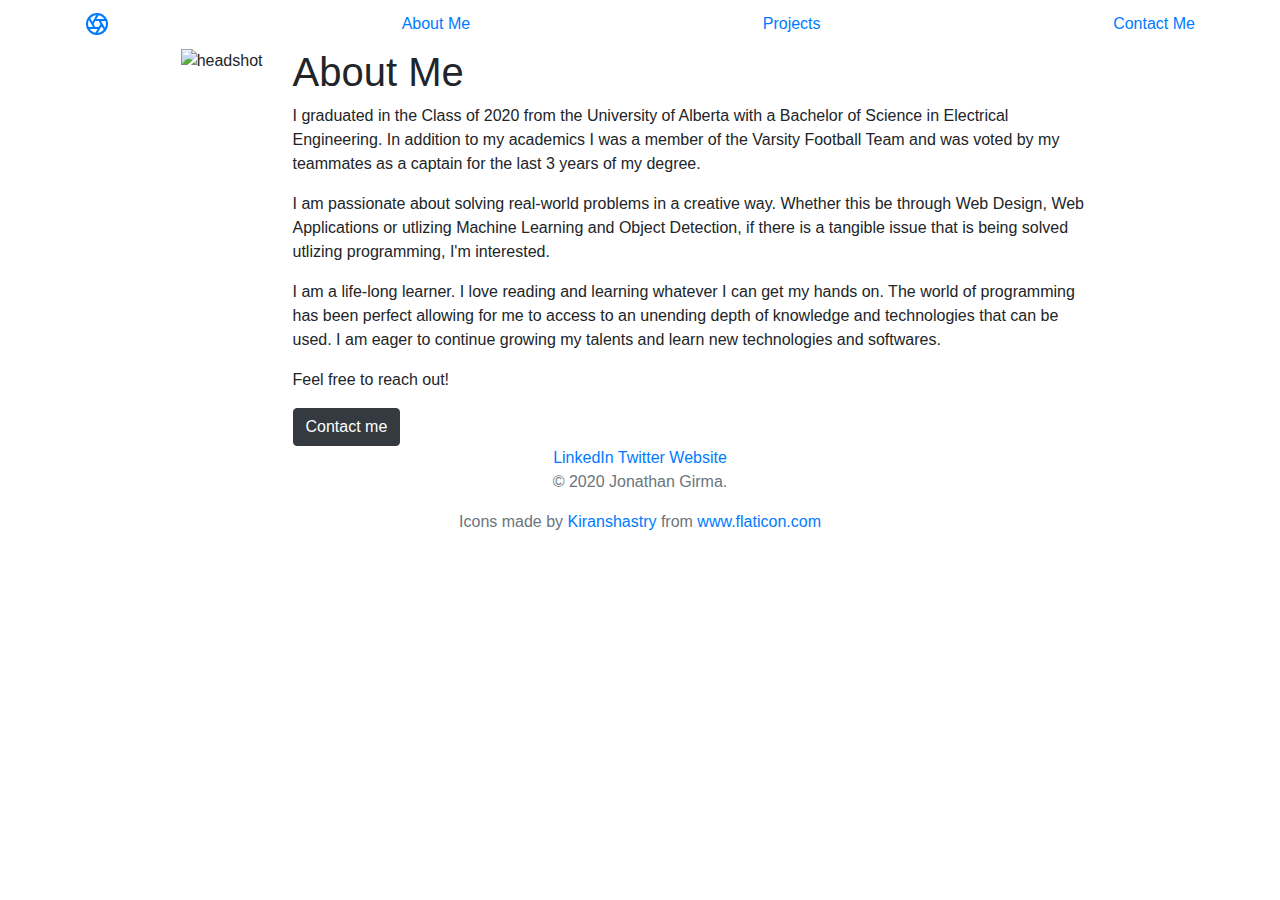
==== about.html @ af46128d "Commit before adding Java Code. This is the almost fully functioning static site." ====
<!DOCTYPE html>
<html lang="en" dir="ltr">

<head>
  <meta charset="utf-8">
  <title>Jonathan Girma</title>
  <link rel="stylesheet" href="https://maxcdn.bootstrapcdn.com/bootstrap/4.0.0/css/bootstrap.min.css" integrity="sha384-Gn5384xqQ1aoWXA+058RXPxPg6fy4IWvTNh0E263XmFcJlSAwiGgFAW/dAiS6JXm" crossorigin="anonymous">
  <link rel="stylesheet" href="css/styles.css">
  <link rel="preconnect" href="https://fonts.gstatic.com">
  <link href="https://fonts.googleapis.com/css2?family=Roboto+Condensed&display=swap" rel="stylesheet">
  <link rel="preconnect" href="https://fonts.gstatic.com">
  <link href="https://fonts.googleapis.com/css2?family=Oswald:wght@500&family=Roboto+Condensed&display=swap" rel="stylesheet">
</head>

<body>
  <header class="site-header py-1">
    <nav class="container d-flex flex-column flex-md-row justify-content-between">
      <a class="py-2 txt-dark" href="../PersonalWebsite/index.html" aria-label="Product">
        <svg xmlns="http://www.w3.org/2000/svg" width="24" height="24" fill="none" stroke="currentColor" stroke-linecap="round" stroke-linejoin="round" stroke-width="2" class="d-block mx-auto" role="img" viewBox="0 0 24 24">
          <title>Product</title>
          <circle cx="12" cy="12" r="10" />
          <path d="M14.31 8l5.74 9.94M9.69 8h11.48M7.38 12l5.74-9.94M9.69 16L3.95 6.06M14.31 16H2.83m13.79-4l-5.74 9.94" />
        </svg>
      </a>
      <a class="py-2 d-none d-md-inline-block txt-dark" href="../PersonalWebsite/about.html">About Me</a>
      <a class="py-2 d-none d-md-inline-block txt-dark" href="../PersonalWebsite/projects.html">Projects</a>
      <a class="py-2 d-none d-md-inline-block txt-dark" href="../PersonalWebsite/contact.html">Contact Me</a>
    </nav>
  </header>
<div class="container about-div bgd-light txt-dark text-right row">
  <!-- <div class="col-3">
    <div class="row">
      <a href="https://www.github.com/jgirma"><img src="images/github.png" alt="github" class="graphic"></a>
    </div>
    <div class="row">
      <a href="https://www.linkedin.com/in/jonathan-girma/"><img src="images/linkedin.png" alt="linkedin" class="graphic"></a>
    </div>
  </div> -->
  <div class="col-lg-3 col-md-12">
    <img src="images/Headshot.JPG" alt="headshot" class="position-relative Headshot">
  </div>
  <div class="col-lg-9 col-md-12 text-left about-me">
    <h1>About Me</h1>
    <p>I graduated in the Class of 2020 from the University of Alberta with a Bachelor of Science in Electrical Engineering. In addition to my academics I was a member of the Varsity Football Team and was voted by my teammates as a captain for the last 3 years of my degree. </p>
    <p>I am passionate about solving real-world problems in a creative way. Whether this be through Web Design, Web Applications or utlizing Machine Learning and Object Detection, if there is a tangible issue that is being solved utlizing programming, I'm interested.</p>
    <p>I am a life-long learner. I love reading and learning whatever I can get my hands on. The world of programming has been perfect allowing for me to access to an unending depth of knowledge and technologies that can be used. I am eager to continue growing my talents and learn new technologies and softwares.</p>
    <p>Feel free to reach out!</p>
    <a href="../PersonalWebsite/contact.html" class="btn btn-dark">Contact me</a>
  </div>
</div>

<div class="container-fluid text-center footnote-div bgd-white">
  <span class="text-muted">
    <a class="footer-link" href="https://www.linkedin.com/">LinkedIn</a>
    <a class="footer-link" href="https://twitter.com/">Twitter</a>
    <a class="footer-link" href="https://www.appbrewery.co/">Website</a>
    <p>© 2020 Jonathan Girma.</p>
    <p>Icons made by <a href="https://www.flaticon.com/authors/kiranshastry" title="Kiranshastry">Kiranshastry</a> from <a href="https://www.flaticon.com/" title="Flaticon"> www.flaticon.com</a></p>
  </span>
</div>
</body>

</html>
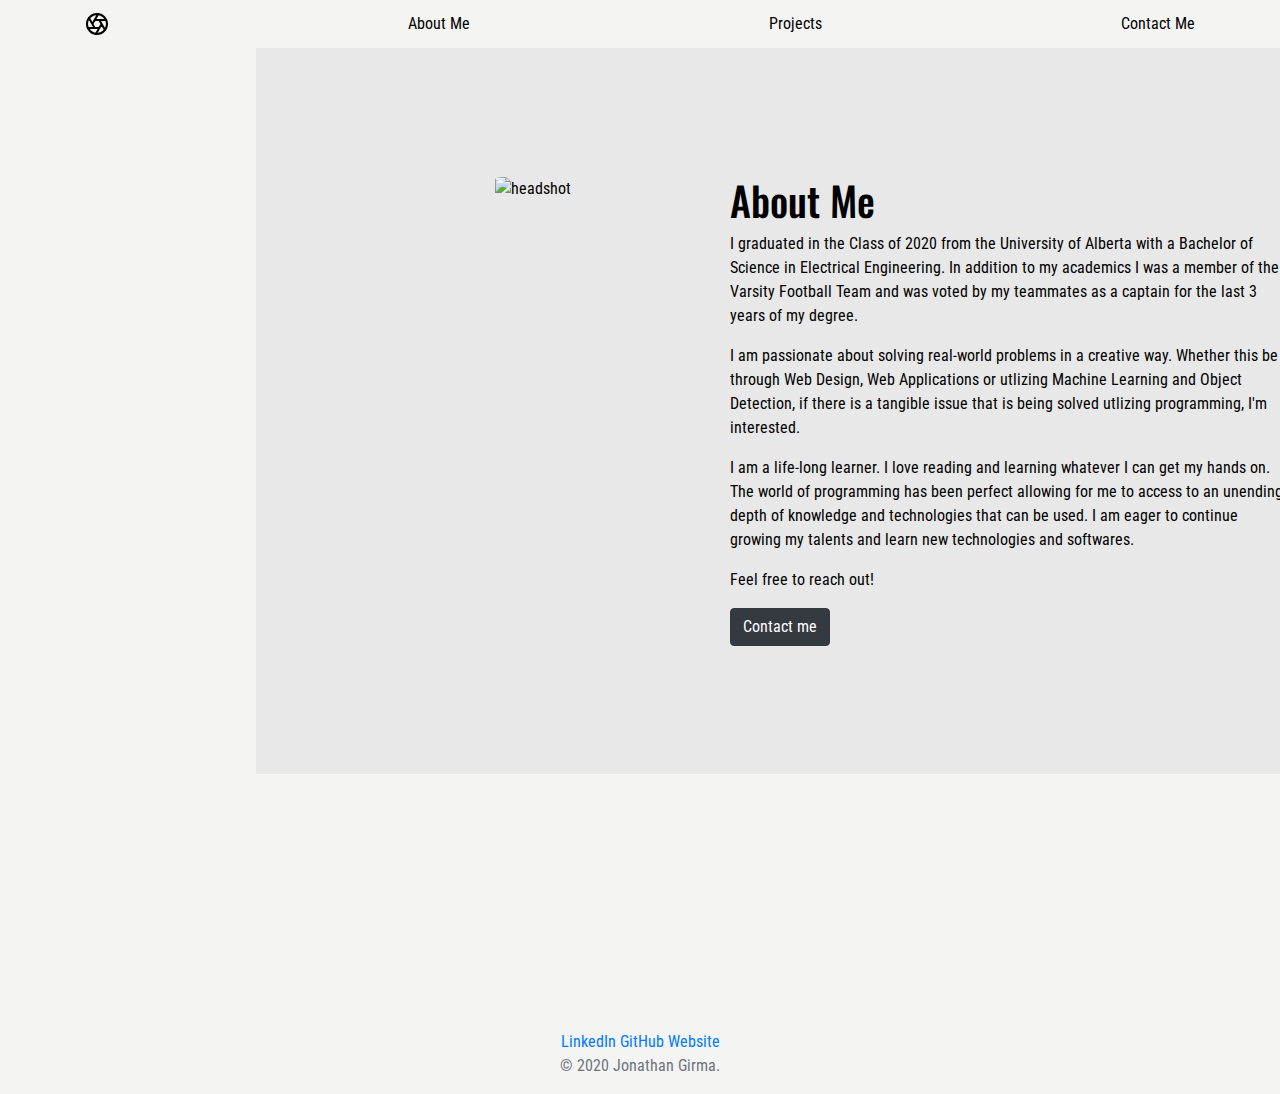
==== commit 69bcc140: "Commit for static website. Still need to add languages and edit form but that's almost it" ====
--- a/about.html
+++ b/about.html
@@ -51,11 +51,10 @@
 
 <div class="container-fluid text-center footnote-div bgd-white">
   <span class="text-muted">
-    <a class="footer-link" href="https://www.linkedin.com/">LinkedIn</a>
-    <a class="footer-link" href="https://twitter.com/">Twitter</a>
-    <a class="footer-link" href="https://www.appbrewery.co/">Website</a>
+    <a class="footer-link" href="https://www.linkedin.com/in/jonathan-girma/">LinkedIn</a>
+    <a class="footer-link" href="https://www.github.com/jgirma">GitHub</a>
+    <a class="footer-link" href="https://jgirma.github.io/PersonalWebsite/">Website</a>
     <p>© 2020 Jonathan Girma.</p>
-    <p>Icons made by <a href="https://www.flaticon.com/authors/kiranshastry" title="Kiranshastry">Kiranshastry</a> from <a href="https://www.flaticon.com/" title="Flaticon"> www.flaticon.com</a></p>
   </span>
 </div>
 </body>
--- a/css/styles.css
+++ b/css/styles.css
@@ -0,0 +1,78 @@
+/* colors: #495464 #bbbfca #e8e8e8 #f4f4f2 #8B575C */
+/******************* ELEMENTS*******************/
+body{
+  background-color: #f4f4f2;
+  color:#495464;
+  font-family: "Roboto Condensed", sans-serif;
+}
+h1{
+  font-family: "Oswald", serif;
+}
+/**************** COLORS ********/
+.bgd-white{
+  background-color: #f4f4f2;
+}
+.bgd-light{
+  background-color: #e8e8e8;
+}
+.bgd-accent{
+  background-color: #8B575C;
+}
+.bgd-dark{
+  background-color: #495464;
+}
+.txt-white{
+  color: #f4f4f2;
+}
+.txt-light{
+  color:#e8e8e8;
+}
+.txt-accent{
+  color: #8B575C;
+}
+.txt-dark{
+  color:black;
+}
+
+/**********************SPECIFIC CLASSES***************/
+.cover-div{
+  padding: 10% 1%;
+  margin: 0 20%;
+  /* background-image: url("../images/background.jpg");
+  background-size: 100% 100%; */
+}
+.pad{
+  padding: 5%;
+}
+.about-div{
+  padding: 10% 7%;
+  margin: 0 20%;
+}
+.about-me{
+  padding-left:15%
+}
+.work-div{
+  padding:7% 15%;
+  margin: 0 20%;
+}
+.footnote-div{
+  padding-top:20%;
+}
+.Headshot{
+height:inherit;
+width:inherit;
+border-radius: 10%;
+}
+.graphic{
+  height: 100%;
+  width: 15%;
+  margin-bottom: 1rem;
+}
+.feature-box{
+  padding:5%;
+}
+.project-photos{
+  height:100%;
+  width:100%;
+  padding:8%;
+}
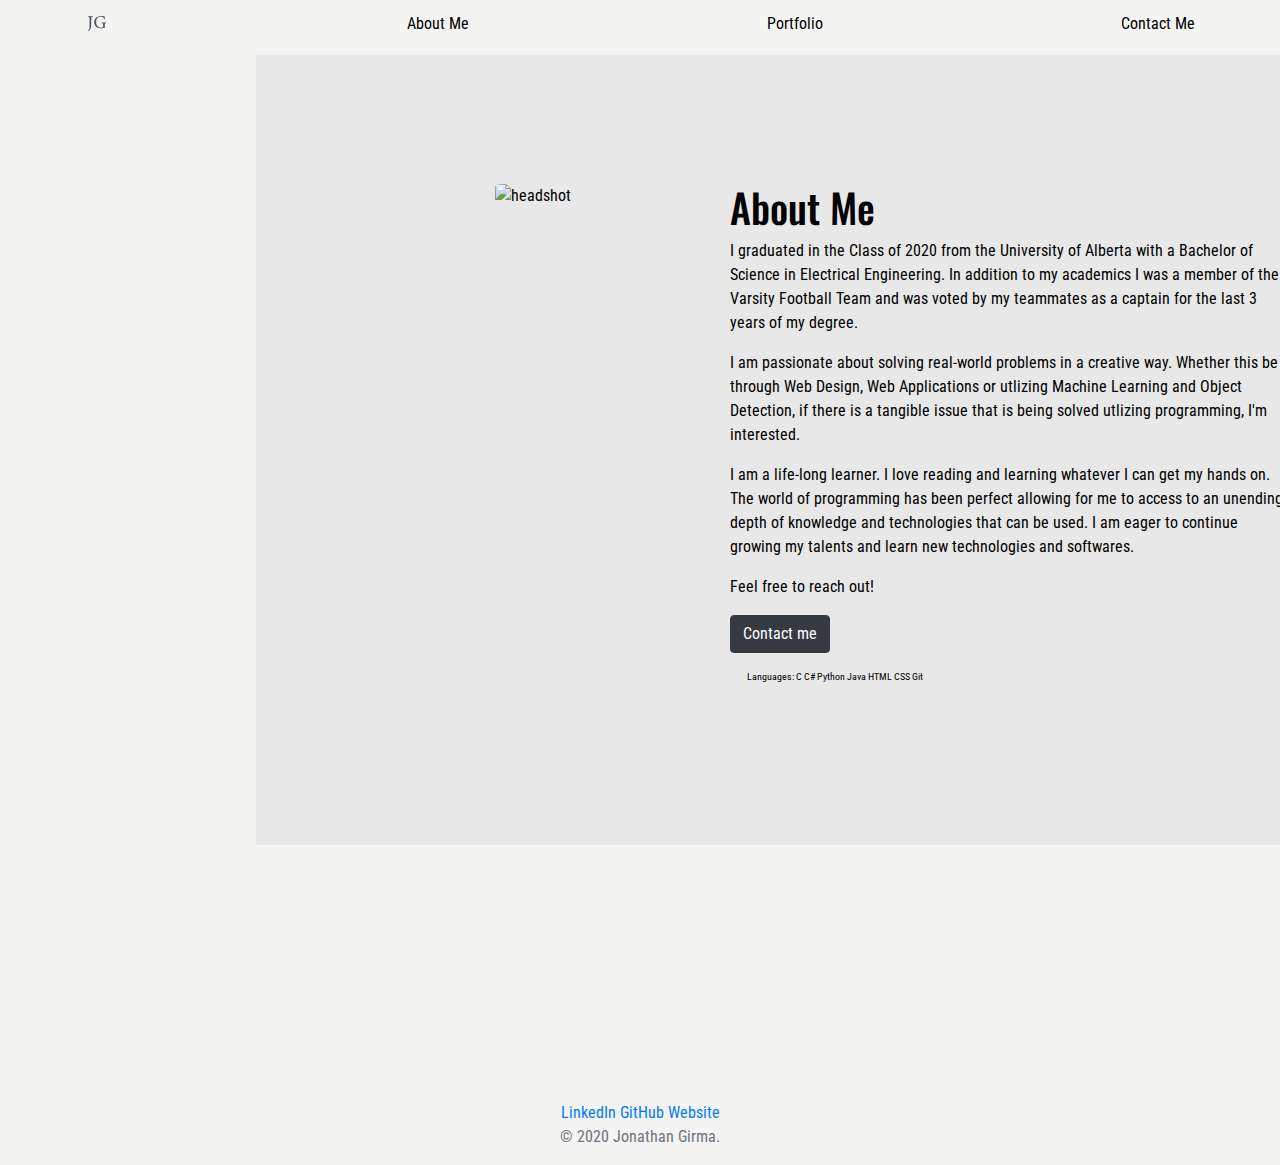
==== commit 95d80d69: "Carousel is working properly now. Still want to change the email to utilize PHP." ====
--- a/about.html
+++ b/about.html
@@ -4,6 +4,7 @@
 <head>
   <meta charset="utf-8">
   <title>Jonathan Girma</title>
+  <link rel="icon" href="images/favicon.ico">
   <link rel="stylesheet" href="https://maxcdn.bootstrapcdn.com/bootstrap/4.0.0/css/bootstrap.min.css" integrity="sha384-Gn5384xqQ1aoWXA+058RXPxPg6fy4IWvTNh0E263XmFcJlSAwiGgFAW/dAiS6JXm" crossorigin="anonymous">
   <link rel="stylesheet" href="css/styles.css">
   <link rel="preconnect" href="https://fonts.gstatic.com">
@@ -12,21 +13,37 @@
   <link href="https://fonts.googleapis.com/css2?family=Oswald:wght@500&family=Roboto+Condensed&display=swap" rel="stylesheet">
 </head>
 
+
 <body>
+
   <header class="site-header py-1">
     <nav class="container d-flex flex-column flex-md-row justify-content-between">
       <a class="py-2 txt-dark" href="../PersonalWebsite/index.html" aria-label="Product">
-        <svg xmlns="http://www.w3.org/2000/svg" width="24" height="24" fill="none" stroke="currentColor" stroke-linecap="round" stroke-linejoin="round" stroke-width="2" class="d-block mx-auto" role="img" viewBox="0 0 24 24">
-          <title>Product</title>
-          <circle cx="12" cy="12" r="10" />
-          <path d="M14.31 8l5.74 9.94M9.69 8h11.48M7.38 12l5.74-9.94M9.69 16L3.95 6.06M14.31 16H2.83m13.79-4l-5.74 9.94" />
+        <svg version="1.0" xmlns="http://www.w3.org/2000/svg" width="24" height="24" viewBox="0 0 177.000000 177.000000" preserveAspectRatio="xMidYMid meet">
+          <metadata>
+            Created by potrace 1.16, written by Peter Selinger 2001-2019
+          </metadata>
+          <g transform="translate(0.000000,177.000000) scale(0.100000,-0.100000)" fill="#495464" stroke="none">
+            <path d="M1036 1455 c-262 -67 -402 -294 -341 -554 38 -159 151 -272 320 -317
+  76 -21 238 -17 352 7 l98 21 -3 135 c-4 171 -2 179 48 194 28 9 40 18 40 31 0
+  17 -12 18 -170 18 -159 0 -170 -1 -170 -19 0 -14 10 -20 43 -25 83 -14 87 -20
+  87 -154 0 -112 -1 -120 -24 -141 -30 -28 -113 -41 -190 -30 -189 26 -306 185
+  -306 414 1 134 31 223 102 296 54 56 116 81 209 87 144 8 237 -39 280 -143 16
+  -39 28 -55 42 -55 17 0 18 6 12 68 -3 37 -8 86 -11 109 l-5 41 -62 12 c-102
+  19 -284 22 -351 5z" />
+            <path d="M222 1433 c2 -11 18 -20 46 -26 75 -15 74 -4 70 -444 l-3 -388 -29
+  -58 c-18 -38 -42 -68 -67 -85 -42 -30 -43 -31 -29 -52 13 -21 68 8 135 71 102
+  97 115 160 115 601 l0 317 26 20 c15 12 40 21 55 21 22 0 29 5 29 20 0 19 -7
+  20 -176 20 -161 0 -175 -1 -172 -17z" />
+          </g>
         </svg>
       </a>
       <a class="py-2 d-none d-md-inline-block txt-dark" href="../PersonalWebsite/about.html">About Me</a>
-      <a class="py-2 d-none d-md-inline-block txt-dark" href="../PersonalWebsite/projects.html">Projects</a>
+      <a class="py-2 d-none d-md-inline-block txt-dark" href="../PersonalWebsite/projects.html">Portfolio</a>
       <a class="py-2 d-none d-md-inline-block txt-dark" href="../PersonalWebsite/contact.html">Contact Me</a>
     </nav>
   </header>
+
 <div class="container about-div bgd-light txt-dark text-right row">
   <!-- <div class="col-3">
     <div class="row">
@@ -36,9 +53,11 @@
       <a href="https://www.linkedin.com/in/jonathan-girma/"><img src="images/linkedin.png" alt="linkedin" class="graphic"></a>
     </div>
   </div> -->
+
   <div class="col-lg-3 col-md-12">
     <img src="images/Headshot.JPG" alt="headshot" class="position-relative Headshot">
   </div>
+
   <div class="col-lg-9 col-md-12 text-left about-me">
     <h1>About Me</h1>
     <p>I graduated in the Class of 2020 from the University of Alberta with a Bachelor of Science in Electrical Engineering. In addition to my academics I was a member of the Varsity Football Team and was voted by my teammates as a captain for the last 3 years of my degree. </p>
@@ -46,8 +65,11 @@
     <p>I am a life-long learner. I love reading and learning whatever I can get my hands on. The world of programming has been perfect allowing for me to access to an unending depth of knowledge and technologies that can be used. I am eager to continue growing my talents and learn new technologies and softwares.</p>
     <p>Feel free to reach out!</p>
     <a href="../PersonalWebsite/contact.html" class="btn btn-dark">Contact me</a>
+    <p class="languages">Languages: C C# Python Java HTML CSS Git</p>
   </div>
+
 </div>
+
 
 <div class="container-fluid text-center footnote-div bgd-white">
   <span class="text-muted">
--- a/css/styles.css
+++ b/css/styles.css
@@ -33,8 +33,11 @@
 .txt-dark{
   color:black;
 }
-
 /**********************SPECIFIC CLASSES***************/
+.jg{
+  height:15%;
+  width:100%;
+}
 .cover-div{
   padding: 10% 1%;
   margin: 0 20%;
@@ -51,9 +54,19 @@
 .about-me{
   padding-left:15%
 }
+.languages{
+  font-size:60%;
+  padding: 3%;
+}
+.project-slides{
+}
 .work-div{
+  margin: 0 20%;
+}
+.slides{
   padding:7% 15%;
-  margin: 0 20%;
+  height:35rem;
+  width:auto;
 }
 .footnote-div{
   padding-top:20%;
@@ -64,9 +77,10 @@
 border-radius: 10%;
 }
 .graphic{
-  height: 100%;
-  width: 15%;
+  height: 75%;
+  width: 30%;
   margin-bottom: 1rem;
+  padding: 5% 0;
 }
 .feature-box{
   padding:5%;
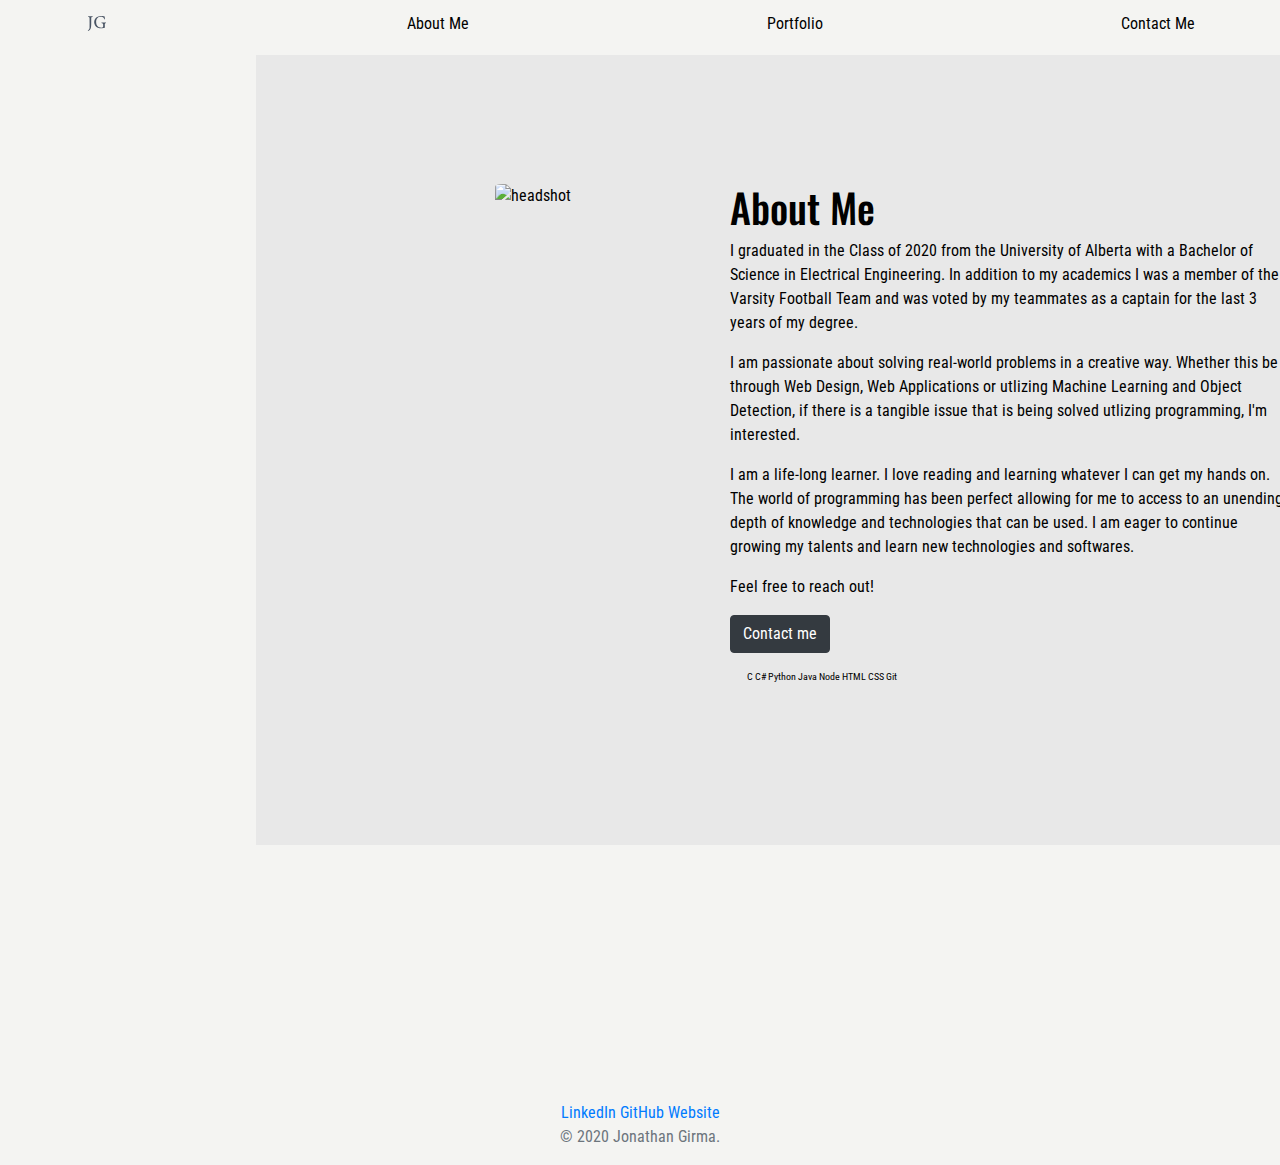
==== commit d277af82: "updates utlizing personal js" ====
--- a/about.html
+++ b/about.html
@@ -11,6 +11,7 @@
   <link href="https://fonts.googleapis.com/css2?family=Roboto+Condensed&display=swap" rel="stylesheet">
   <link rel="preconnect" href="https://fonts.gstatic.com">
   <link href="https://fonts.googleapis.com/css2?family=Oswald:wght@500&family=Roboto+Condensed&display=swap" rel="stylesheet">
+
 </head>
 
 
@@ -54,6 +55,7 @@
     </div>
   </div> -->
 
+
   <div class="col-lg-3 col-md-12">
     <img src="images/Headshot.JPG" alt="headshot" class="position-relative Headshot">
   </div>
@@ -65,11 +67,18 @@
     <p>I am a life-long learner. I love reading and learning whatever I can get my hands on. The world of programming has been perfect allowing for me to access to an unending depth of knowledge and technologies that can be used. I am eager to continue growing my talents and learn new technologies and softwares.</p>
     <p>Feel free to reach out!</p>
     <a href="../PersonalWebsite/contact.html" class="btn btn-dark">Contact me</a>
-    <p class="languages">Languages: C C# Python Java HTML CSS Git</p>
+    <p class="languages">C C# Python Java Node HTML CSS Git</p>
   </div>
 
 </div>
 
+<script>
+$(document).ready(function(){
+  $("h1").click(function(){
+    $(this).css("height","100");
+  });
+});
+</script>
 
 <div class="container-fluid text-center footnote-div bgd-white">
   <span class="text-muted">
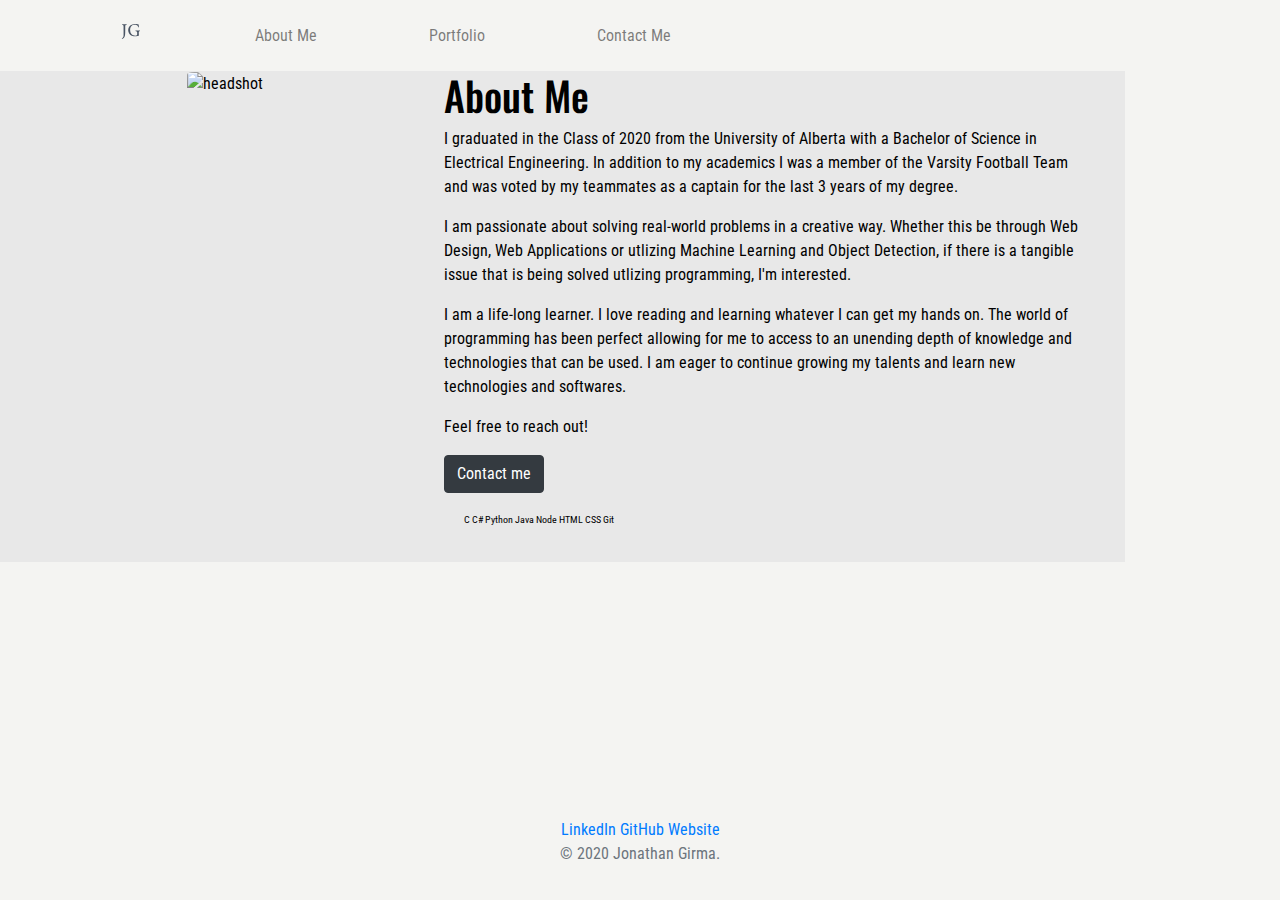
==== commit 853f5ab6: "Added custom domain url updates. TODO: Active tab, Email form, Animations." ====
--- a/about.html
+++ b/about.html
@@ -3,7 +3,9 @@
 
 <head>
   <meta charset="utf-8">
-  <title>Jonathan Girma</title>
+  <meta name="viewport" content="width=device-width, initial-scale=1.0">
+  <title>About JG</title>
+
   <link rel="icon" href="images/favicon.ico">
   <link rel="stylesheet" href="https://maxcdn.bootstrapcdn.com/bootstrap/4.0.0/css/bootstrap.min.css" integrity="sha384-Gn5384xqQ1aoWXA+058RXPxPg6fy4IWvTNh0E263XmFcJlSAwiGgFAW/dAiS6JXm" crossorigin="anonymous">
   <link rel="stylesheet" href="css/styles.css">
@@ -12,82 +14,38 @@
   <link rel="preconnect" href="https://fonts.gstatic.com">
   <link href="https://fonts.googleapis.com/css2?family=Oswald:wght@500&family=Roboto+Condensed&display=swap" rel="stylesheet">
 
+  <script src="https://code.jquery.com/jquery-3.2.1.slim.min.js" integrity="sha384-KJ3o2DKtIkvYIK3UENzmM7KCkRr/rE9/Qpg6aAZGJwFDMVNA/GpGFF93hXpG5KkN" crossorigin="anonymous"></script>
+  <script src="https://cdnjs.cloudflare.com/ajax/libs/popper.js/1.12.9/umd/popper.min.js" integrity="sha384-ApNbgh9B+Y1QKtv3Rn7W3mgPxhU9K/ScQsAP7hUibX39j7fakFPskvXusvfa0b4Q" crossorigin="anonymous"></script>
+  <script src="https://maxcdn.bootstrapcdn.com/bootstrap/4.0.0/js/bootstrap.min.js" integrity="sha384-JZR6Spejh4U02d8jOt6vLEHfe/JQGiRRSQQxSfFWpi1MquVdAyjUar5+76PVCmYl" crossorigin="anonymous"></script>
+
 </head>
 
 
 <body>
 
-  <header class="site-header py-1">
-    <nav class="container d-flex flex-column flex-md-row justify-content-between">
-      <a class="py-2 txt-dark" href="../PersonalWebsite/index.html" aria-label="Product">
-        <svg version="1.0" xmlns="http://www.w3.org/2000/svg" width="24" height="24" viewBox="0 0 177.000000 177.000000" preserveAspectRatio="xMidYMid meet">
-          <metadata>
-            Created by potrace 1.16, written by Peter Selinger 2001-2019
-          </metadata>
-          <g transform="translate(0.000000,177.000000) scale(0.100000,-0.100000)" fill="#495464" stroke="none">
-            <path d="M1036 1455 c-262 -67 -402 -294 -341 -554 38 -159 151 -272 320 -317
-  76 -21 238 -17 352 7 l98 21 -3 135 c-4 171 -2 179 48 194 28 9 40 18 40 31 0
-  17 -12 18 -170 18 -159 0 -170 -1 -170 -19 0 -14 10 -20 43 -25 83 -14 87 -20
-  87 -154 0 -112 -1 -120 -24 -141 -30 -28 -113 -41 -190 -30 -189 26 -306 185
-  -306 414 1 134 31 223 102 296 54 56 116 81 209 87 144 8 237 -39 280 -143 16
-  -39 28 -55 42 -55 17 0 18 6 12 68 -3 37 -8 86 -11 109 l-5 41 -62 12 c-102
-  19 -284 22 -351 5z" />
-            <path d="M222 1433 c2 -11 18 -20 46 -26 75 -15 74 -4 70 -444 l-3 -388 -29
-  -58 c-18 -38 -42 -68 -67 -85 -42 -30 -43 -31 -29 -52 13 -21 68 8 135 71 102
-  97 115 160 115 601 l0 317 26 20 c15 12 40 21 55 21 22 0 29 5 29 20 0 19 -7
-  20 -176 20 -161 0 -175 -1 -172 -17z" />
-          </g>
-        </svg>
-      </a>
-      <a class="py-2 d-none d-md-inline-block txt-dark" href="../PersonalWebsite/about.html">About Me</a>
-      <a class="py-2 d-none d-md-inline-block txt-dark" href="../PersonalWebsite/projects.html">Portfolio</a>
-      <a class="py-2 d-none d-md-inline-block txt-dark" href="../PersonalWebsite/contact.html">Contact Me</a>
-    </nav>
-  </header>
+  <div id="navibar"></div>
 
-<div class="container about-div bgd-light txt-dark text-right row">
-  <!-- <div class="col-3">
-    <div class="row">
-      <a href="https://www.github.com/jgirma"><img src="images/github.png" alt="github" class="graphic"></a>
-    </div>
-    <div class="row">
-      <a href="https://www.linkedin.com/in/jonathan-girma/"><img src="images/linkedin.png" alt="linkedin" class="graphic"></a>
-    </div>
-  </div> -->
+  <div class="container gray-div bgd-light txt-dark text-right row">
+    <div class="col-lg-3 col-md-12">
+      <img src="images/Headshot.JPG" alt="headshot" class="position-relative headshot">
+    </div> <!-- Closes the photo area -->
+    <div class="col-lg-9 col-md-12 text-left about-me">
+      <h1>About Me</h1>
+      <p>I graduated in the Class of 2020 from the University of Alberta with a Bachelor of Science in Electrical Engineering. In addition to my academics I was a member of the Varsity Football Team and was voted by my teammates as a captain for the
+        last 3 years of my degree. </p>
+      <p>I am passionate about solving real-world problems in a creative way. Whether this be through Web Design, Web Applications or utlizing Machine Learning and Object Detection, if there is a tangible issue that is being solved utlizing
+        programming, I'm interested.</p>
+      <p>I am a life-long learner. I love reading and learning whatever I can get my hands on. The world of programming has been perfect allowing for me to access to an unending depth of knowledge and technologies that can be used. I am eager to
+        continue growing my talents and learn new technologies and softwares.</p>
+      <p>Feel free to reach out!</p>
+      <a href="../contact.html" class="btn btn-dark">Contact me</a>
+      <p class="languages">C C# Python Java Node HTML CSS Git</p>
+    </div> <!-- Closes the text area -->
+  </div> <!-- Closes the gray box container -->
 
 
-  <div class="col-lg-3 col-md-12">
-    <img src="images/Headshot.JPG" alt="headshot" class="position-relative Headshot">
-  </div>
-
-  <div class="col-lg-9 col-md-12 text-left about-me">
-    <h1>About Me</h1>
-    <p>I graduated in the Class of 2020 from the University of Alberta with a Bachelor of Science in Electrical Engineering. In addition to my academics I was a member of the Varsity Football Team and was voted by my teammates as a captain for the last 3 years of my degree. </p>
-    <p>I am passionate about solving real-world problems in a creative way. Whether this be through Web Design, Web Applications or utlizing Machine Learning and Object Detection, if there is a tangible issue that is being solved utlizing programming, I'm interested.</p>
-    <p>I am a life-long learner. I love reading and learning whatever I can get my hands on. The world of programming has been perfect allowing for me to access to an unending depth of knowledge and technologies that can be used. I am eager to continue growing my talents and learn new technologies and softwares.</p>
-    <p>Feel free to reach out!</p>
-    <a href="../PersonalWebsite/contact.html" class="btn btn-dark">Contact me</a>
-    <p class="languages">C C# Python Java Node HTML CSS Git</p>
-  </div>
-
-</div>
-
-<script>
-$(document).ready(function(){
-  $("h1").click(function(){
-    $(this).css("height","100");
-  });
-});
-</script>
-
-<div class="container-fluid text-center footnote-div bgd-white">
-  <span class="text-muted">
-    <a class="footer-link" href="https://www.linkedin.com/in/jonathan-girma/">LinkedIn</a>
-    <a class="footer-link" href="https://www.github.com/jgirma">GitHub</a>
-    <a class="footer-link" href="https://jgirma.github.io/PersonalWebsite/">Website</a>
-    <p>© 2020 Jonathan Girma.</p>
-  </span>
-</div>
+  <div id="footnote"></div>
+  <script src="script.js"></script> <!-- Script with heaer and footer -->
 </body>
 
 </html>
--- a/css/styles.css
+++ b/css/styles.css
@@ -71,7 +71,7 @@
 .footnote-div{
   padding-top:20%;
 }
-.Headshot{
+.headshot{
 height:inherit;
 width:inherit;
 border-radius: 10%;
